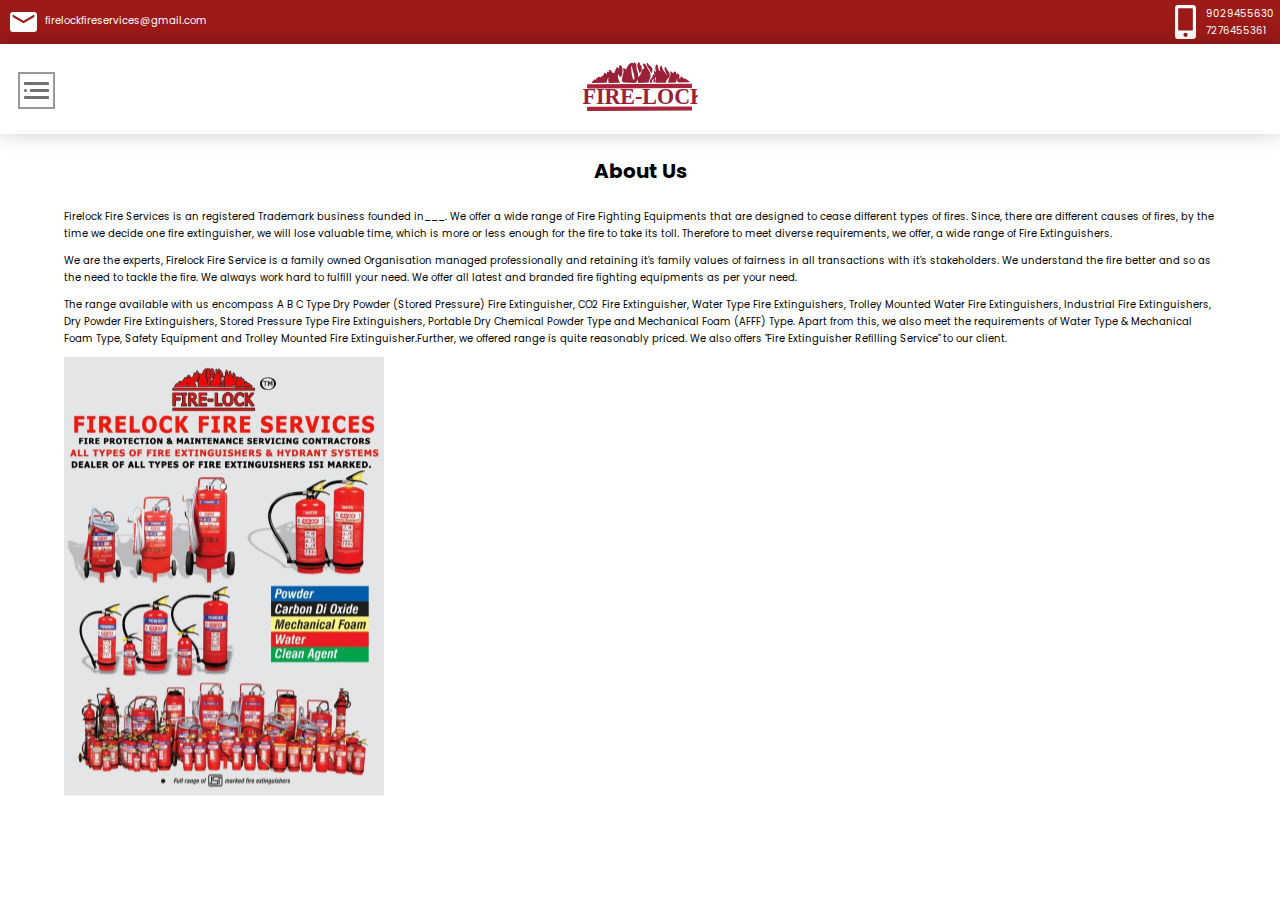
==== about.html @ 1a7da71e "test1" ====
<!DOCTYPE html>
<html lang="en">
<head>
    <meta charset="UTF-8">
    <meta name="viewport" content="width=device-width, initial-scale=1.0">
    <meta name="theme-color" content="#9C1A18" />
    <link rel="stylesheet" href="./style/style.css">
    <link rel="stylesheet" href="./style/about.css">
    <link href="https://fonts.googleapis.com/css2?family=Poppins:ital,wght@0,100;0,200;0,300;0,400;0,500;0,600;0,700;0,800;0,900;1,100;1,200;1,300;1,400;1,500;1,600;1,700;1,800;1,900&display=swap" rel="stylesheet">
    <title>Fire Lock</title>
</head>
<body>
<header>
    <!--above logo email and mobile icons-->
    <div class="top-contact">
        <div class="email">
            <img src="./images/icons/email-icon.svg" alt="">
            <a href="">firelockfireservices@gmail.com</a>
        </div>
        <div class="mobile">
            <img src="./images/icons/mobile-icon.svg" alt="">
            <a href=""><span style="display: block;">9029455630</span><span style="display: block;">7276455361</span></a>
        </div>
    </div>
    <div class="main-header">
        <div class="ham-icon-container">
            <img src="./images/icons/ham-icon.png" alt="" class="nav-image">
        </div>
        <div class="logo-container">
            <img src="./images/icons/logo.svg" alt="FIRE-LOCK" class="logo">
        </div>
        <nav class="nav-container">
            <a href="#" class="close">X</a>
            <ul class="nav-links">
                <li class="nav-items"><a href="index.html">HOME</a></li>
                <li class="nav-items"><a href="about.html">ABOUT US</a></li>
                <li class="nav-items"><a href="productnav.html">PRODUCTS</a></li>
                <li class="nav-items"><a href="./html/refil.html">SERVICES</a></li>
                <li class="nav-items"><a href="#">CONTACT US</a></li>
            </ul>
        </nav>
    </div>
</header>
<main>
    <div class="center">
        <h1>About Us</h1>
        <p>Firelock Fire Services is an registered Trademark business founded in___.  We offer a wide range of Fire Fighting Equipments that are designed to cease different types of fires. Since, there are different causes of fires, by the time we decide one fire extinguisher, we will lose valuable time, which is more or less enough for the fire to take its toll. Therefore to meet diverse requirements, we offer, a wide range of Fire Extinguishers.</p>
        <p>We are the experts, Firelock Fire Service is a family owned Organisation managed professionally and retaining it's family values of fairness in all transactions with it's stakeholders. We understand the fire better and so as the need to tackle the fire. We always  work hard to fulfill your need. We offer all latest and branded fire fighting equipments as per your need.</p>
        <p>The range available with us encompass A B C Type Dry Powder (Stored Pressure) Fire Extinguisher, CO2 Fire Extinguisher,  Water Type Fire Extinguishers, Trolley Mounted Water Fire Extinguishers, Industrial Fire Extinguishers, Dry Powder Fire Extinguishers, Stored Pressure Type Fire Extinguishers, Portable Dry Chemical Powder Type and Mechanical Foam (AFFF) Type. Apart from this, we also meet the requirements of Water Type & Mechanical Foam Type, Safety Equipment and Trolley Mounted Fire Extinguisher.Further, we offered range is quite reasonably priced. We also offers "Fire Extinguisher Refilling Service" to our client.</p>
    </div>
</main>
<section>
    <img src="./images/about.png" alt="">
</section>
<script src="./script/script.js"></script>
</body>
</html>
---- style/style.css ----
*,
*::before,
*::after {
	margin: 0;
	padding: 0;
	box-sizing: inherit;
}

html {
	font-size: 62.5%;
}

body {
	font-family: 'Poppins', sans-serif;
	font-weight: 400;
	line-height: 1.7;
	box-sizing: border-box;
    background-color: #fff; 
}
.top-contact{
    width: 100%;
    height: auto;
    position: relative;
    background-color: #9C1A18;
    justify-content: space-between;
    display: flex;
    padding: 5px 10px;
}
.email,.mobile{
    align-self: center;
    display: flex;
}
.email img{
    height: 20px;
    text-align: left;
}
.mobile img{
    height: 34px;
    align-self: center;
    padding-right: 6px;
}
.top-contact a{
    color: white;
    text-decoration: none;
    padding: 0 4%;
}
.nav-container{
    position: fixed;
    top: 0;
    left: 0;
    height: 100vh;
    width: 100%;
    background-color: #f5babad0;
    z-index: 200;
    text-align: center;
    opacity: 0;
    transform: translateX(-100%);
    user-select: none;
    overflow: hidden;
    transition: all 1s;
}
.nav-active{
    transform: translateX(0);
    opacity: 1;
    transition: transform 1s;
}
.close{
    position: absolute;
    top: 5%;
    left: 90%;
    text-decoration: none;
    font-size: 25px;
    color: black;
    font-weight: bold;
}
.main-header{
    display: flex;
    width: 100%;
    position: relative;
    height: 10vh;
    background: #fff;
    box-shadow: 0px 0px 20px 0px rgba(0,0,0,0.2);
}
.logo-container{
    position: absolute;
    top: 50%;
    left: 50%;
    transform: translate(-50%,-50%);
}
.ham-icon-container{
    align-content: center;
    padding: 28px 18px;
}
.ham-icon-container img{
    border: 2px solid rgba(0,0,0,0.4);
}
.main-heading{
    text-align: center;
    padding: 104px 10px 0 10px;
    width: 95%;
    margin: 0 auto;
}
.main-sec-image{
    display: flex;
    margin: 90px 0px;
    justify-content: center;
    align-items: center;
}
main.home-main{
    background: linear-gradient(-90deg, #FDCA4E, #FDCA4E);
    height: 80vh;
    position: relative;
    display: flex;
    justify-content: center;
    flex-direction: column;
}
.home-btn{
    width: 16rem;
    height: 5rem;
    border-radius: 100px;
    border: none;
    background: #FD4E4E;
    color: white;
    font-weight: bold;
    box-shadow: 0px 3px 0px rgba(0,0,0,0.2);
    transition: all 0.1s ease-in-out;
    outline: none;
}
.home-btn:active{
    box-shadow: 0px 1px 0px rgba(0,0,0,0.2);
    transform: translateY(3px);
}
header{
    position: sticky;
    top: 0;
    z-index: 100;
}
.product-home-list{
    height: auto;
}
.nav-links{
    list-style: none;
    display: flex;
    flex-direction: column;
    justify-content: center;
    align-content: center;
    height: 80vh;
}
.nav-links li{
    margin: 10px 0;
}
.nav-links li a{
    color: black;
    font-size: 18px;
    text-decoration: none;
    font-weight: bold;
}
.firelockservices{
    background: url('../images/WALL_3_FIRE_ALARM.png');
    background-size: cover;
    object-fit: contain;
    background-repeat: no-repeat;
    height: 26vh;
    width: 100%;
    margin-top: 30px;
}
.__bullets li:first-child{
    list-style: none;
    margin-bottom: 10px;
}
div.firelockservices .__content{
    position: relative;
    height: 26vh;
    width: 100%;
}
.__content .__bullets{
    list-style: url('../images/icons/chevron-right-solid.svg');
    display: flex;
    flex-direction: column;
    justify-content: center;
    width: 64%;
    height: 15vh;
    margin: 0px 135px;
}
.--below{
    margin-left: 29%;
    margin-top: 9px;
}
.__content h1{
    padding: 10px;
    font-size: 20px;
    text-align: center;
}
.product-home-container{
    height: auto;
}
.product-home-list-items{
    display: flex;
    margin-top: 40px;
}
div.product-list-image{
    align-self: center;
}
.product-list-image img{
    height: 118px;
    margin: 0 13px;
}
.product-list-text{
    padding: 10px;
}
div.product-list-text{
    padding: 10px;
}
div.product-list-text h3{
    padding-bottom:10px
}
div.product-list-text p{
    line-height: 15px;
}
footer{
    height: 80vh;
    background: gray;
}
---- style/about.css ----
.center{
    margin: 0 auto;
    width: 90%;
}
.center h1{
    margin: 20px 0;
    text-align: center;
}
.center p{
    margin: 10px 0;
}
section{
    width: 90%;
    margin: 0 auto;
}
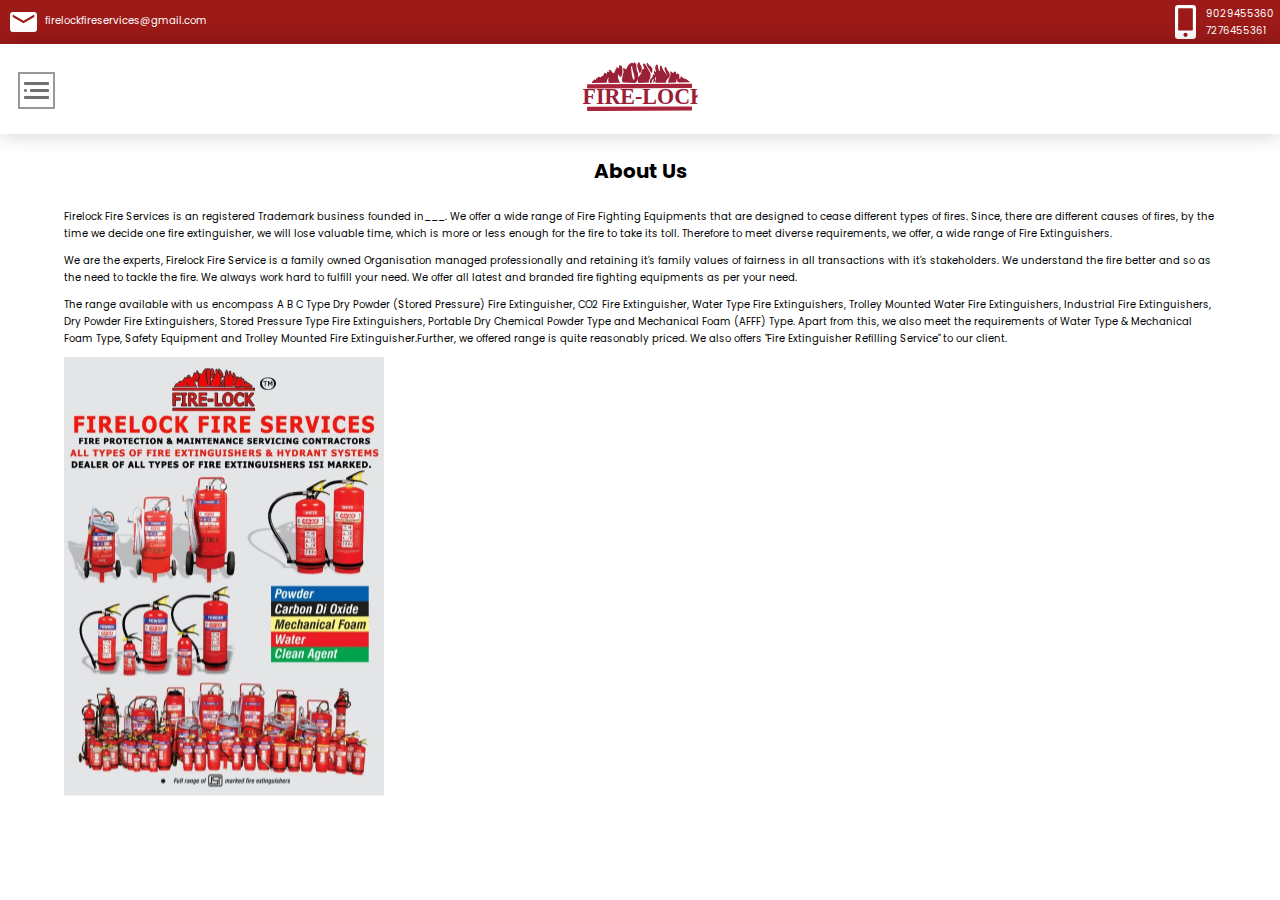
==== commit c33d0b2c: "contact us added" ====
--- a/about.html
+++ b/about.html
@@ -19,7 +19,7 @@
         </div>
         <div class="mobile">
             <img src="./images/icons/mobile-icon.svg" alt="">
-            <a href=""><span style="display: block;">9029455630</span><span style="display: block;">7276455361</span></a>
+            <a href=""><span style="display: block;">9029455360</span><span style="display: block;">7276455361</span></a>
         </div>
     </div>
     <div class="main-header">
@@ -35,8 +35,8 @@
                 <li class="nav-items"><a href="index.html">HOME</a></li>
                 <li class="nav-items"><a href="about.html">ABOUT US</a></li>
                 <li class="nav-items"><a href="productnav.html">PRODUCTS</a></li>
-                <li class="nav-items"><a href="./html/refil.html">SERVICES</a></li>
-                <li class="nav-items"><a href="#">CONTACT US</a></li>
+                <li class="nav-items"><a href="refil.html">SERVICES</a></li>
+                <li class="nav-items"><a href="contact.html">CONTACT US</a></li>
             </ul>
         </nav>
     </div>
--- a/style/style.css
+++ b/style/style.css
@@ -15,7 +15,7 @@
 	font-weight: 400;
 	line-height: 1.7;
 	box-sizing: border-box;
-    background-color: #fff; 
+    background-color: #fff;
 }
 .top-contact{
     width: 100%;
@@ -218,6 +218,72 @@
     line-height: 15px;
 }
 footer{
-    height: 80vh;
-    background: gray;
-}
+    width: 100%;
+    background-image: linear-gradient(to right bottom, #232727, #35383a);
+    margin-top: 8%;
+}
+div.footer-warper{
+    display: block;
+    justify-content: space-around;
+}
+div.address{
+    padding: 2rem;
+    text-align: center;
+}
+div.address img{
+    height: 35px;
+}
+div.address p{
+    color: white;
+    font-size: 12px;
+    text-align: center;
+    padding: 1rem;
+}
+div.social-icons{
+    display: block;
+}
+ul.social-links{
+    display: flex;
+    list-style: none;
+    padding: 1.7rem;
+    justify-content: center;
+}
+ul.social-links li img{
+    padding: 0.4rem 1rem;
+    height: 48px;
+}
+div.term-privacy{
+}
+div.term-privacy ul{
+    display: flex;
+    justify-content: center;
+    list-style: none;
+}
+div.term-privacy ul li a{
+    color: white;
+    font-size: 12px;
+    padding: 0.4rem 1rem;
+}
+.contact-footer{
+    padding: 2rem;
+    text-align: center;
+}
+.contact-footer img{
+    height: 35px;
+}
+ul.contact-footer-links{
+    display: block;
+    list-style: none;
+    padding: 1rem;
+}
+ul.contact-footer-links li span{
+    font-size: 12px;
+    color: white;
+    padding-right: 12px;
+}
+ul.contact-footer-links li a{
+    font-size: 12px;
+    color: white;
+    text-decoration: none;
+    
+}
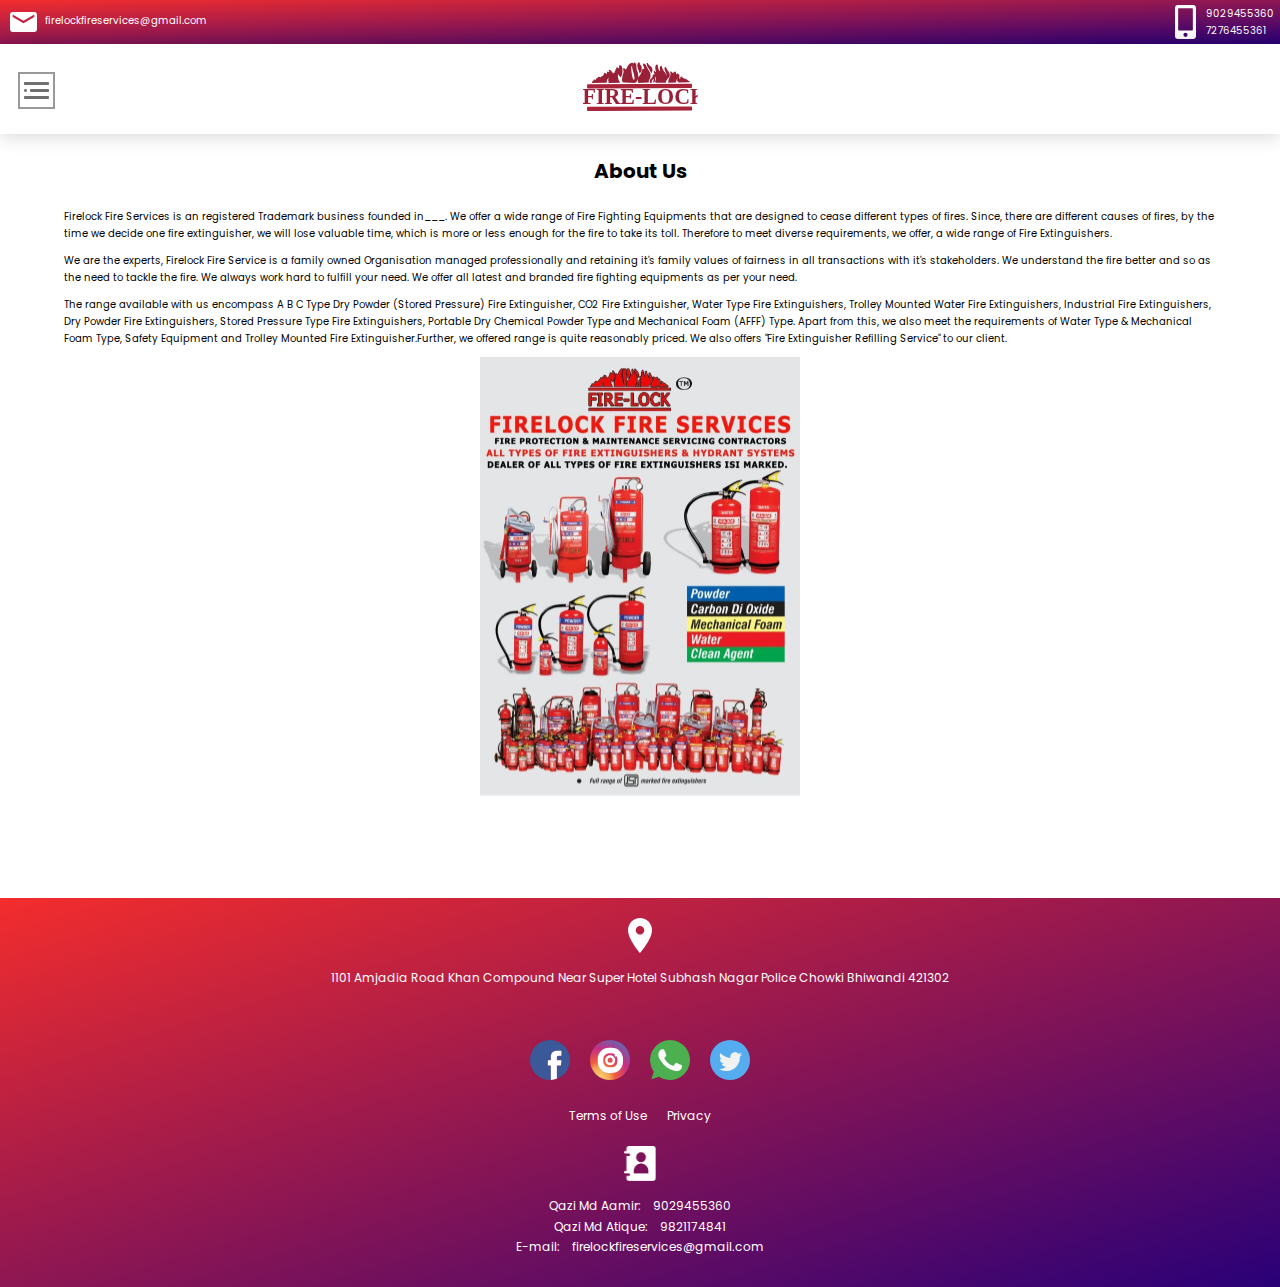
==== commit 54352c0d: "semifinal" ====
--- a/about.html
+++ b/about.html
@@ -50,8 +50,39 @@
     </div>
 </main>
 <section>
-    <img src="./images/about.png" alt="">
+    <img src="./images/about.png" alt="" class="imagecenter">
 </section>
+<footer>
+    <div class="footer-warper">
+        <div class="address">
+            <img src="images/Location.svg" alt="">
+            <p>1101 Amjadia Road Khan Compound Near Super Hotel Subhash Nagar Police Chowki Bhiwandi 421302</p>
+        </div>
+        <div class="social-icons">
+            <ul class="social-links">
+                <li><img src="images/Fb.svg" alt=""></li>
+                <li><img src="images/Insta.svg" alt=""></li>
+                <li><img src="images/whatsapp.svg" alt=""></li>
+                <li><img src="images/Twitter.svg" alt=""></li>
+            </ul>
+
+            <div class="term-privacy">
+                <ul>
+                    <li><a>Terms of Use</a></li>
+                    <li><a>Privacy</a></li>
+                </ul>
+            </div>
+        </div>
+        <div class="contact-footer">
+            <img src="images/contact-footer.png" alt="">
+            <ul class="contact-footer-links">
+                <li><span>Qazi Md Aamir:</span><a href="tel:9029455360">9029455360</a></li>
+                <li><span>Qazi Md Atique:</span><a href="tel:9821174841">9821174841  </a></li>
+                <li><span>E-mail:</span><a href="mailto:firelockfireservices@gmail.com">firelockfireservices@gmail.com</a></li>
+            </ul>
+        </div>
+    </div>
+</footer>
 <script src="./script/script.js"></script>
 </body>
 </html>--- a/style/style.css
+++ b/style/style.css
@@ -21,8 +21,9 @@
     width: 100%;
     height: auto;
     position: relative;
-    background-color: #9C1A18;
+    /* background-color: #9C1A18; */
     justify-content: space-between;
+    background-image: linear-gradient(to right bottom, #f32d2d, #290078);
     display: flex;
     padding: 5px 10px;
 }
@@ -50,7 +51,8 @@
     left: 0;
     height: 100vh;
     width: 100%;
-    background-color: #f5babad0;
+    /* background-color: #f5babad0; */
+    background-image: linear-gradient(to right bottom, #f32d2d, #290078);
     z-index: 200;
     text-align: center;
     opacity: 0;
@@ -150,7 +152,7 @@
     margin: 10px 0;
 }
 .nav-links li a{
-    color: black;
+    color: #ededed;
     font-size: 18px;
     text-decoration: none;
     font-weight: bold;
@@ -219,8 +221,8 @@
 }
 footer{
     width: 100%;
-    background-image: linear-gradient(to right bottom, #232727, #35383a);
     margin-top: 8%;
+    background-image: linear-gradient(to right bottom, #f32d2d, #290078);
 }
 div.footer-warper{
     display: block;
@@ -287,3 +289,8 @@
     text-decoration: none;
     
 }
+.home-btn a{
+    text-decoration: none;
+    color: inherit;
+
+}
--- a/style/about.css
+++ b/style/about.css
@@ -12,4 +12,8 @@
 section{
     width: 90%;
     margin: 0 auto;
+}
+.imagecenter{
+    display: block;
+    margin: 0 auto;
 }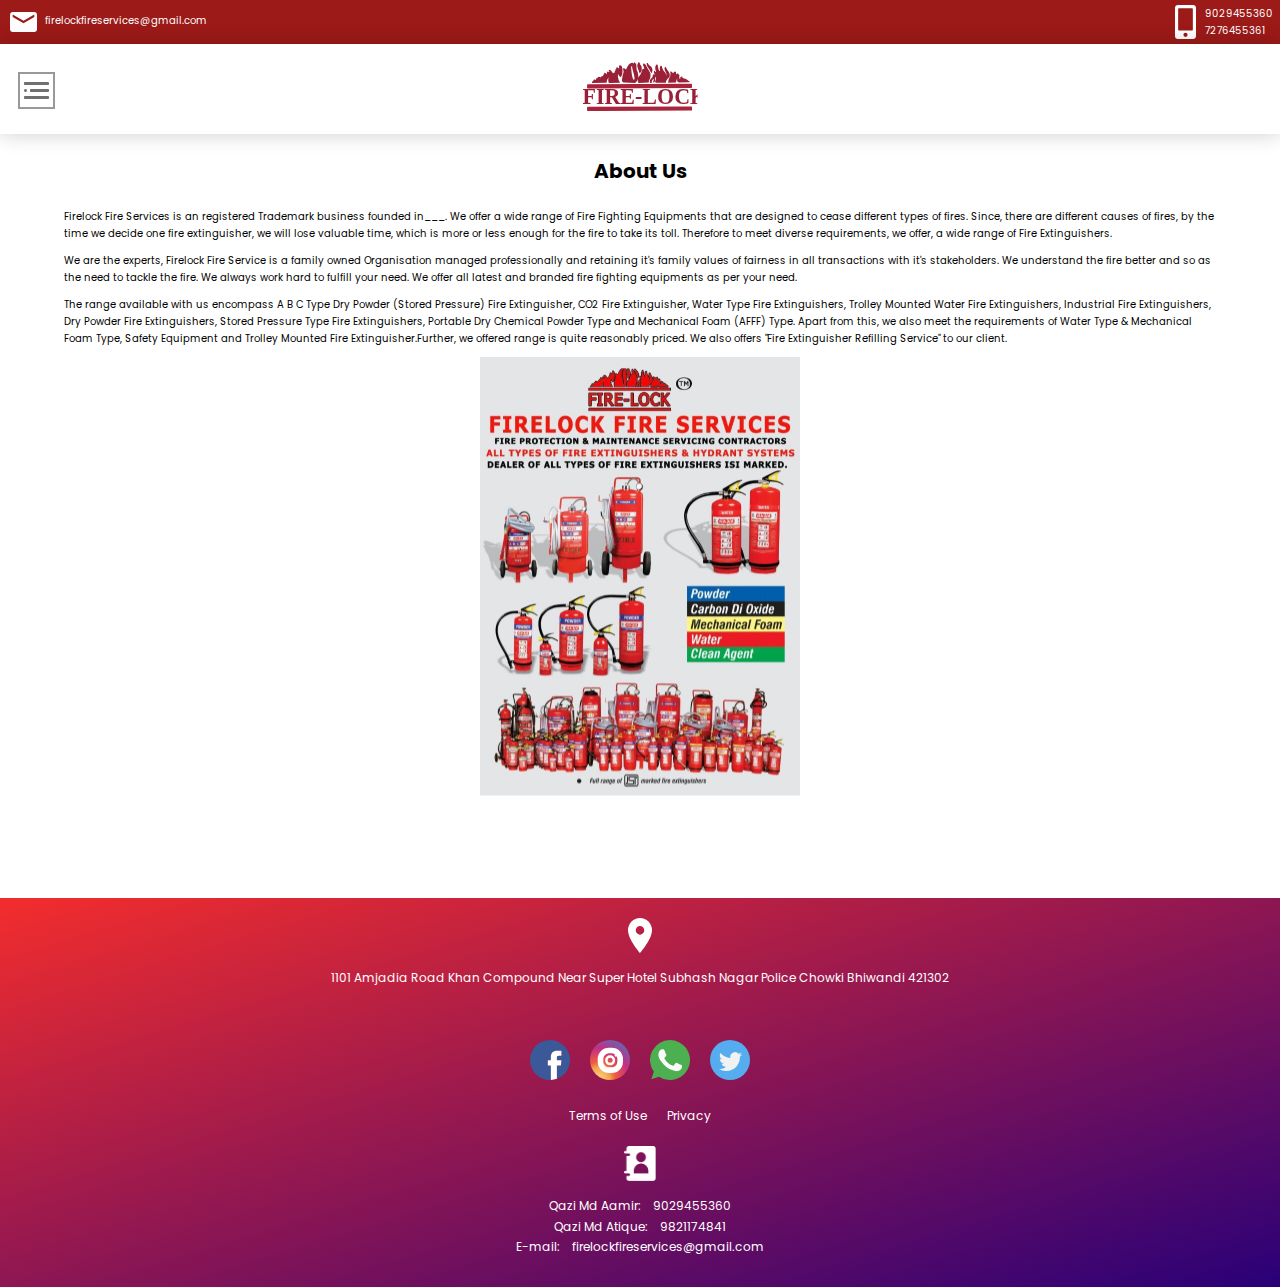
==== commit c394802c: "final corrections" ====
--- a/about.html
+++ b/about.html
@@ -15,11 +15,14 @@
     <div class="top-contact">
         <div class="email">
             <img src="./images/icons/email-icon.svg" alt="">
-            <a href="">firelockfireservices@gmail.com</a>
+            <a href="mailto:firelockfireservices@gmail.com">firelockfireservices@gmail.com</a>
         </div>
         <div class="mobile">
             <img src="./images/icons/mobile-icon.svg" alt="">
-            <a href=""><span style="display: block;">9029455360</span><span style="display: block;">7276455361</span></a>
+            <div class="mobilenumwrapper">
+            <span style="display: block;"><a href="tel:9029455360">9029455360</a></span>
+            <span style="display: block;"><a href="tel:7276455361">7276455361</a></span>
+          </div>
         </div>
     </div>
     <div class="main-header">
--- a/style/style.css
+++ b/style/style.css
@@ -16,14 +16,15 @@
 	line-height: 1.7;
 	box-sizing: border-box;
     background-color: #fff;
+    scroll-behavior: smooth;
 }
 .top-contact{
     width: 100%;
     height: auto;
     position: relative;
-    /* background-color: #9C1A18; */
+    background-color: #9C1A18;
     justify-content: space-between;
-    background-image: linear-gradient(to right bottom, #f32d2d, #290078);
+    /* background-image: linear-gradient(to right bottom, #f32d2d, #290078); */
     display: flex;
     padding: 5px 10px;
 }
@@ -294,3 +295,46 @@
     color: inherit;
 
 }
+#myBtn {
+    display: none;
+    position: fixed;
+    bottom: 50px;
+    right: 30px;
+    z-index: 99;
+    font-size: 18px;
+    border: none;
+    outline: none;
+    background-color: red;
+    color: white;
+    cursor: pointer;
+    padding: 15px;
+    border-radius: 4px;
+  }
+.slider-container {
+    position: relative;
+}
+.getqoutebtn{
+    text-align: center;
+    margin: 20px ;
+  }
+  .getqoute{
+    border: none;
+    outline: none;
+    padding: 10px 30px;
+    font-size: 16px;
+    background:  #fa2427;
+    border-radius: 50px;
+    box-shadow: 0 4px 10px -3px #2c2c2c;
+    color: white;
+    text-align: center;
+  }
+  .getqoute:hover{
+    background: #fa2428ee;
+  }
+  .getqoute:active{
+    transform: translateY(1px);
+    box-shadow: 0 4px 5px -3px #2c2c2c;
+  }
+  .mobilenumwrapper{
+      
+  }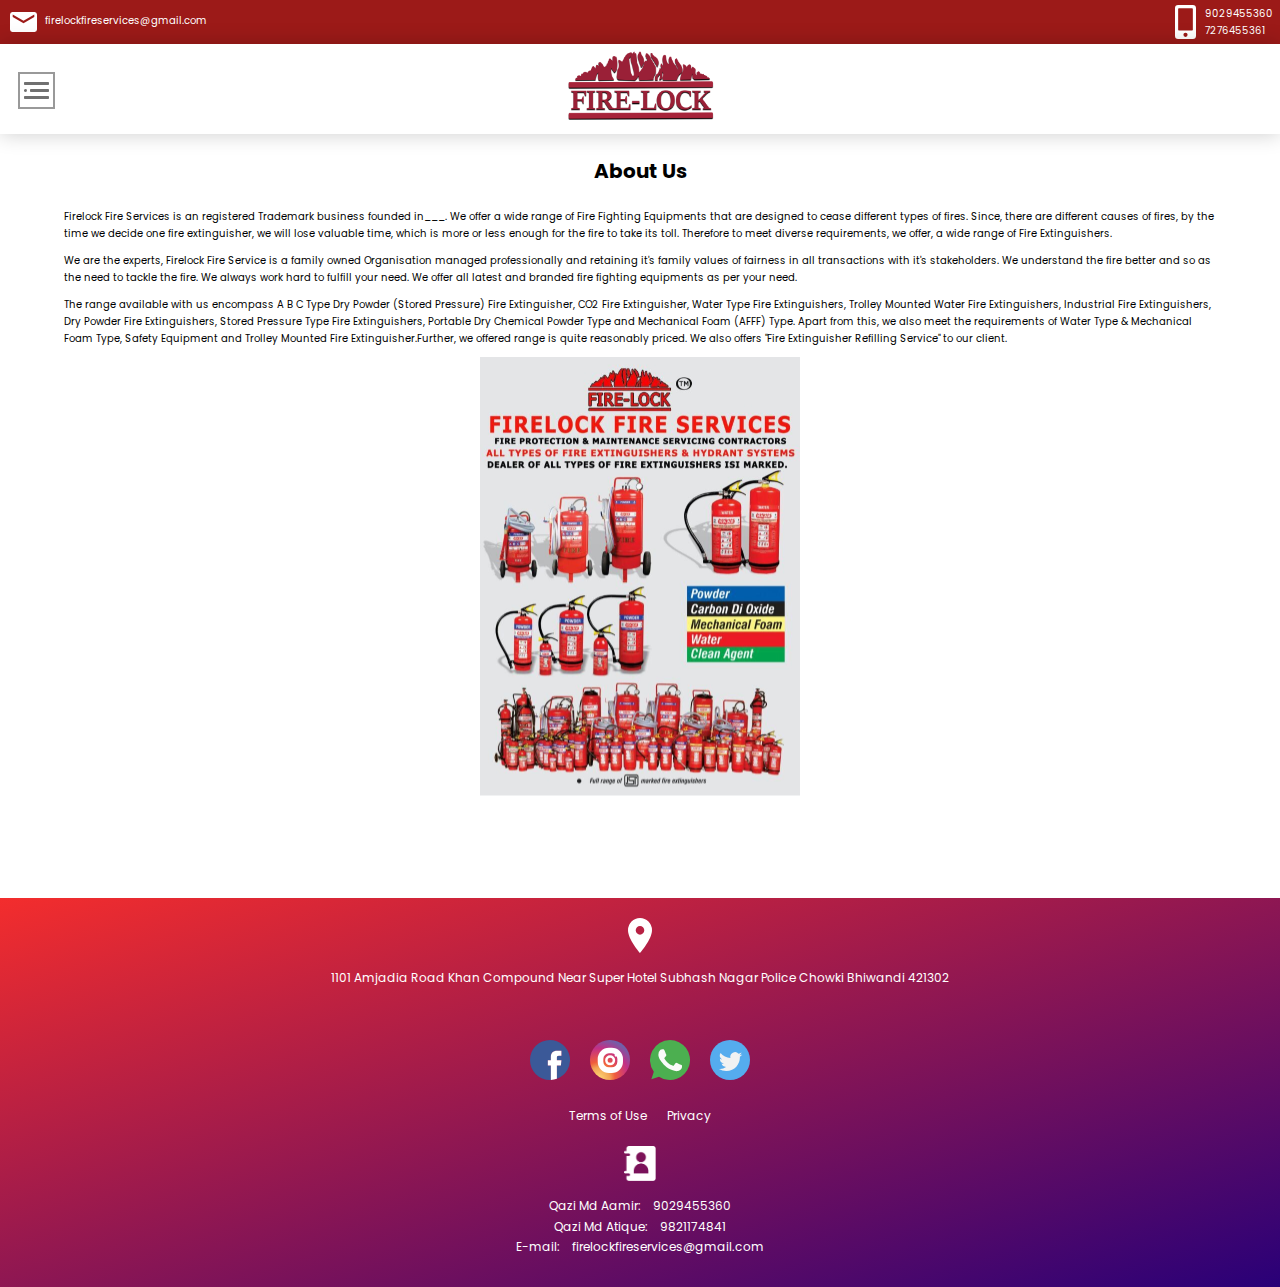
==== commit ecc638e6: "logo chnages and quote" ====
--- a/about.html
+++ b/about.html
@@ -30,7 +30,7 @@
             <img src="./images/icons/ham-icon.png" alt="" class="nav-image">
         </div>
         <div class="logo-container">
-            <img src="./images/icons/logo.svg" alt="FIRE-LOCK" class="logo">
+            <a href="index.html"><img src="./images/logo1.png" alt="FIRE-LOCK" class="logo"></a>
         </div>
         <nav class="nav-container">
             <a href="#" class="close">X</a>
--- a/style/style.css
+++ b/style/style.css
@@ -89,6 +89,9 @@
     top: 50%;
     left: 50%;
     transform: translate(-50%,-50%);
+}
+.logo{
+    height: 85px;
 }
 .ham-icon-container{
     align-content: center;
@@ -336,5 +339,5 @@
     box-shadow: 0 4px 5px -3px #2c2c2c;
   }
   .mobilenumwrapper{
-      
+
   }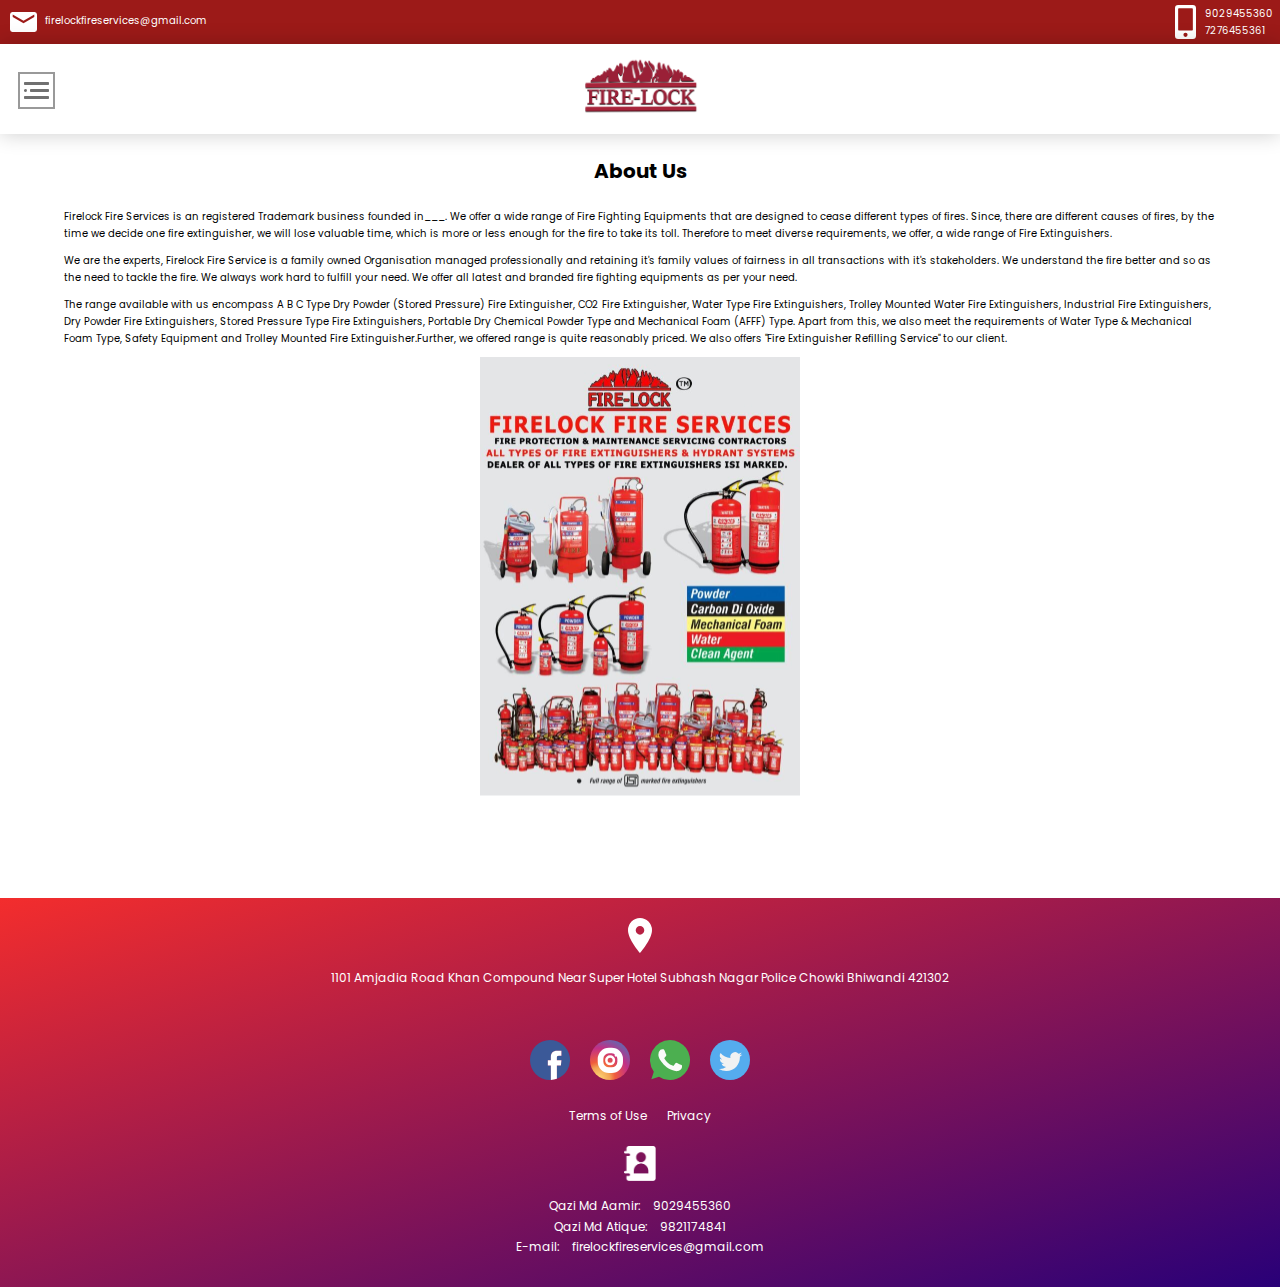
==== commit b04c46cf: "google analatics added" ====
--- a/about.html
+++ b/about.html
@@ -8,6 +8,16 @@
     <link rel="stylesheet" href="./style/about.css">
     <link href="https://fonts.googleapis.com/css2?family=Poppins:ital,wght@0,100;0,200;0,300;0,400;0,500;0,600;0,700;0,800;0,900;1,100;1,200;1,300;1,400;1,500;1,600;1,700;1,800;1,900&display=swap" rel="stylesheet">
     <title>Fire Lock</title>
+    <!-- Global site tag (gtag.js) - Google Analytics -->
+<script async src="https://www.googletagmanager.com/gtag/js?id=UA-176701323-1"></script>
+<script>
+  window.dataLayer = window.dataLayer || [];
+  function gtag(){dataLayer.push(arguments);}
+  gtag('js', new Date());
+
+  gtag('config', 'UA-176701323-1');
+</script>
+
 </head>
 <body>
 <header>
--- a/style/style.css
+++ b/style/style.css
@@ -91,7 +91,7 @@
     transform: translate(-50%,-50%);
 }
 .logo{
-    height: 85px;
+    height: 65px;
 }
 .ham-icon-container{
     align-content: center;
